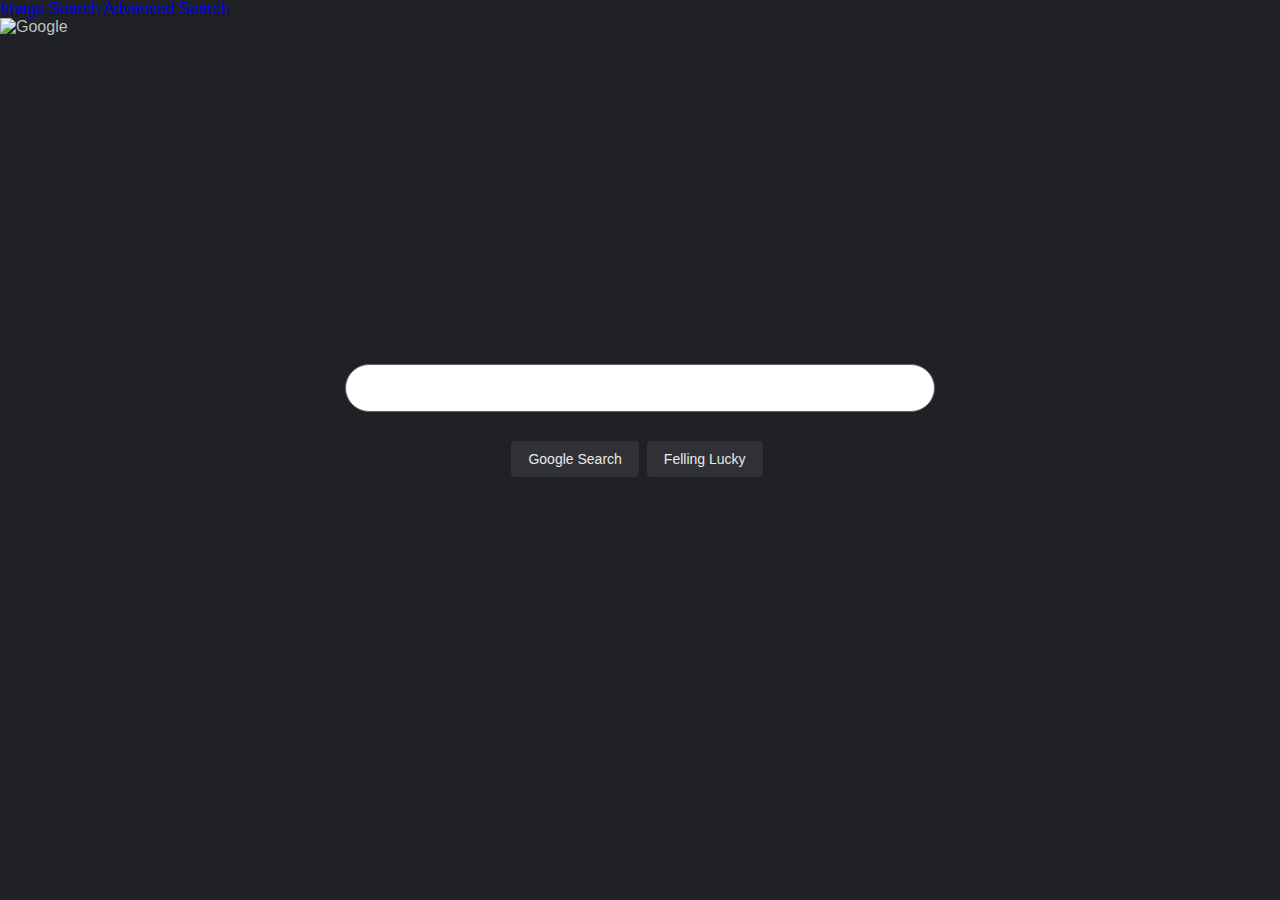
==== search/index.html @ b608d5e7 "first commit" ====
<!DOCTYPE html>
<html lang="en">

<head>
  <title>Search</title>
  <link rel="stylesheet" href="style.css">
</head>

<body>

  <div>
    <a href="/imageSearch.html">Image Search</a>
    <a href="/advancedSearch.html">Advanced Search</a>
  </div>

  
   <img src="/googlelogo_272x92dp.png" alt="Google" class="google-img" width="272" height="92">  
  
  
  <div class="search-container">
    <form action="https://google.com/search">
      <input type="text" name="q" class="search-field">

      <div class="button-container">
        <input class="button" type="submit" value="Google Search">
        <input class="button" type="submit" value="Felling Lucky">
      </div>

    </form>
  </div>
  
</body>

</html>
---- search/style.css ----
body {
    background: #202124;
    margin: 0px;
    height: 100vh;
    font-family: Arial, sans-serif;
  }

.search-container {
    display: flex;
    justify-content: center;
    align-items: center;
    height: 90%;
}

.search-field {
    border: 1px solid #5f6368;
    border-radius: 24px;
    height: 44px;
    width: 584px;
}

.button {
    display: block;
    background-color: #303134;
    border: 1px solid #303134;
    border-radius: 4px;
    color: #e8eaed;
    font-size: 14px;
    margin: 11px 4px;
    padding: 0 16px;
    line-height: 27px;
    height: 36px;
    min-width: 54px;
    text-align: center;
    cursor: pointer
}
.button:hover {
    box-shadow: 0 1px 3px rgba(23,23,23,0.24);
    background-color: #303134;
    border: 1px solid #5f6368;
    color: #e8eaed;
}

.button-container {
    display: flex;
    width: 584px;
    height: 88px;
    justify-content: center;
    padding-top: 18px;
}

.google-img {
    color: #bdc1c6;
    width: 10rem;
}
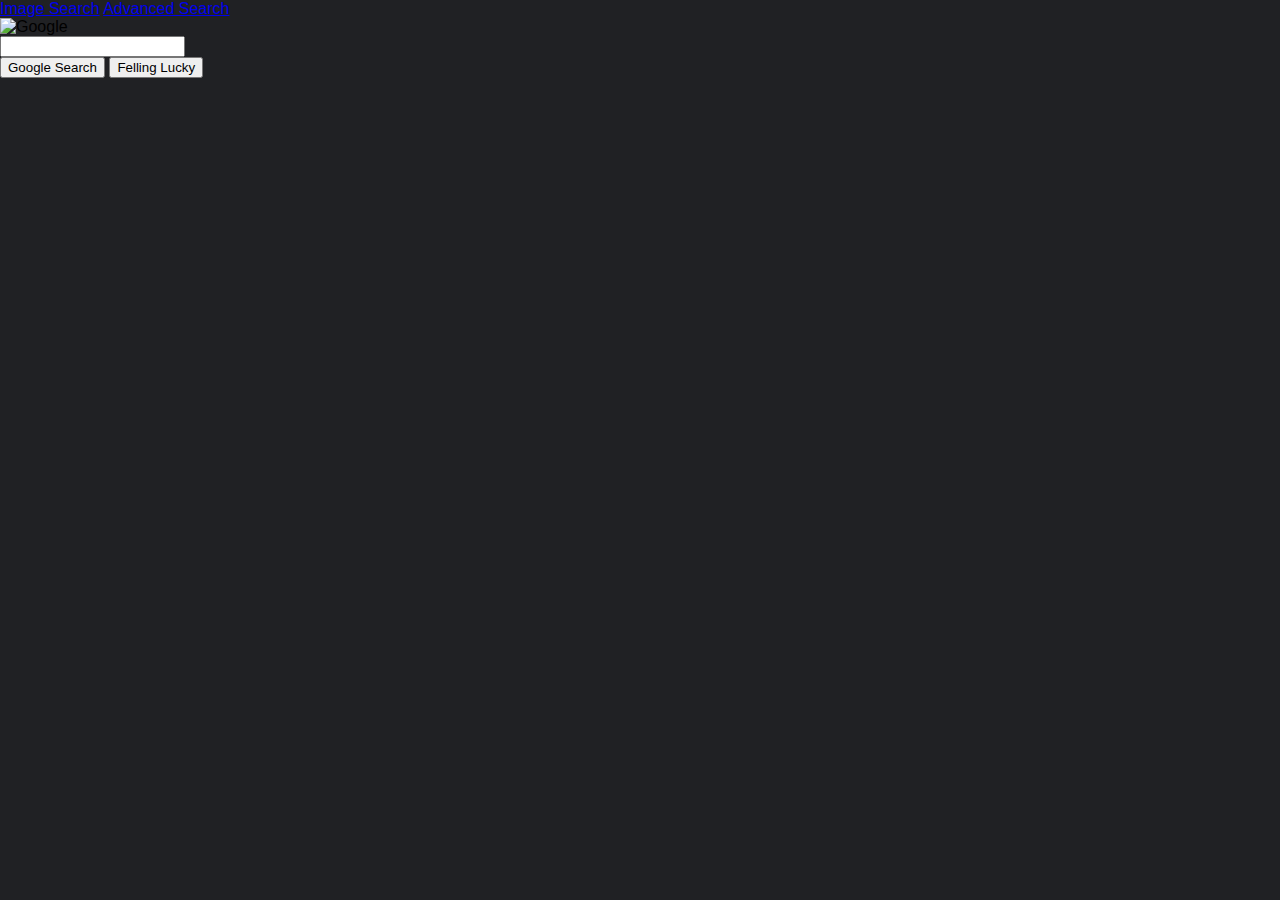
==== commit 55e3c956: "delete CSS properties" ====
--- a/search/index.html
+++ b/search/index.html
@@ -7,18 +7,17 @@
 </head>
 
 <body>
-
   <div>
     <a href="/imageSearch.html">Image Search</a>
     <a href="/advancedSearch.html">Advanced Search</a>
   </div>
 
-  
-   <img src="/googlelogo_272x92dp.png" alt="Google" class="google-img" width="272" height="92">  
-  
-  
   <div class="search-container">
+
+    <img src="/googlelogo_272x92dp.png" alt="Google" class="google-img" width="272" height="92">
+
     <form action="https://google.com/search">
+      
       <input type="text" name="q" class="search-field">
 
       <div class="button-container">
@@ -27,6 +26,7 @@
       </div>
 
     </form>
+
   </div>
   
 </body>
--- a/search/style.css
+++ b/search/style.css
@@ -2,54 +2,4 @@
     background: #202124;
     margin: 0px;
     height: 100vh;
-    font-family: Arial, sans-serif;
-  }
-
-.search-container {
-    display: flex;
-    justify-content: center;
-    align-items: center;
-    height: 90%;
-}
-
-.search-field {
-    border: 1px solid #5f6368;
-    border-radius: 24px;
-    height: 44px;
-    width: 584px;
-}
-
-.button {
-    display: block;
-    background-color: #303134;
-    border: 1px solid #303134;
-    border-radius: 4px;
-    color: #e8eaed;
-    font-size: 14px;
-    margin: 11px 4px;
-    padding: 0 16px;
-    line-height: 27px;
-    height: 36px;
-    min-width: 54px;
-    text-align: center;
-    cursor: pointer
-}
-.button:hover {
-    box-shadow: 0 1px 3px rgba(23,23,23,0.24);
-    background-color: #303134;
-    border: 1px solid #5f6368;
-    color: #e8eaed;
-}
-
-.button-container {
-    display: flex;
-    width: 584px;
-    height: 88px;
-    justify-content: center;
-    padding-top: 18px;
-}
-
-.google-img {
-    color: #bdc1c6;
-    width: 10rem;
-}+    font-family: Arial, sans-serif;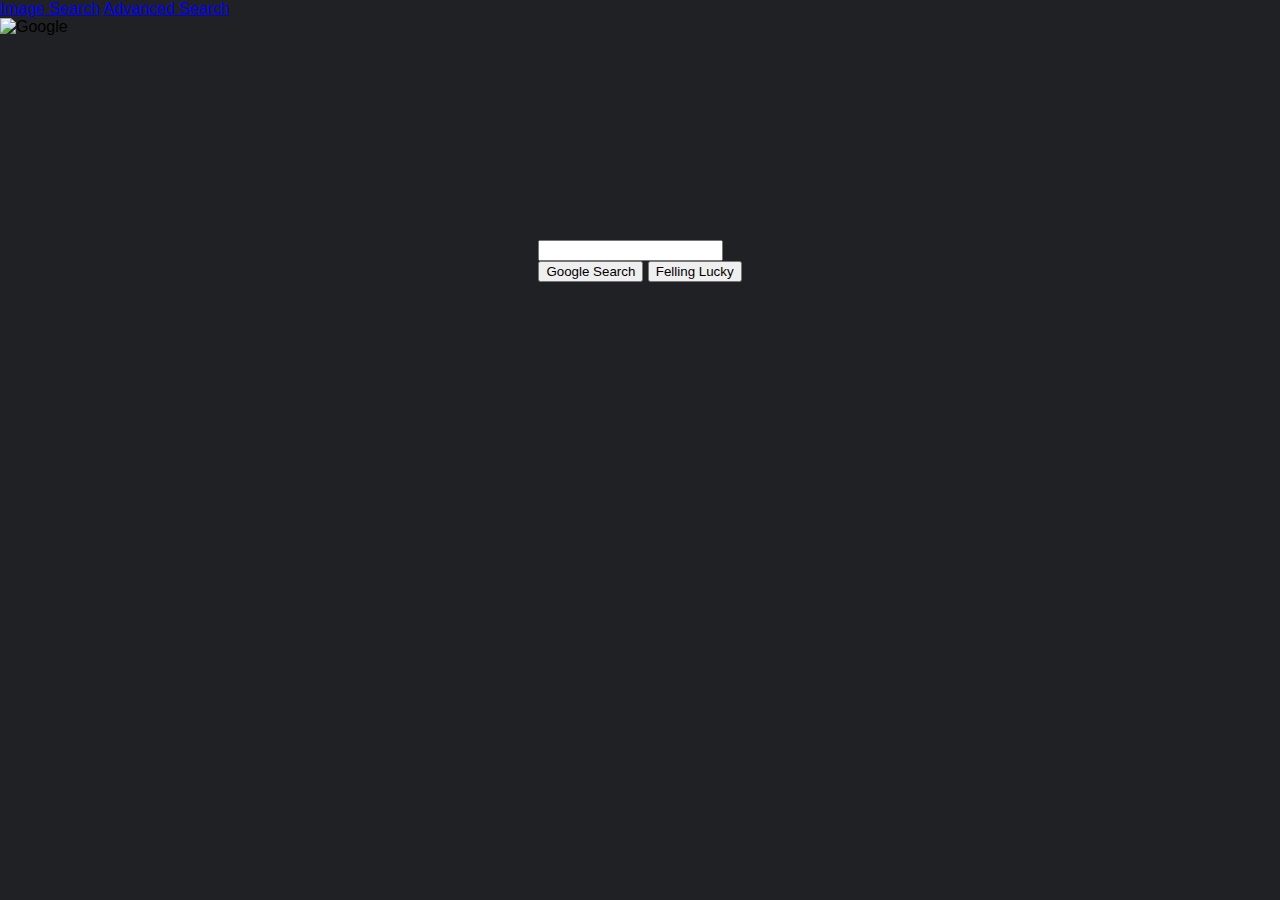
==== commit e95a37eb: "change index.html and style.css files" ====
--- a/search/index.html
+++ b/search/index.html
@@ -12,12 +12,12 @@
     <a href="/advancedSearch.html">Advanced Search</a>
   </div>
 
+  <img src="/googlelogo_272x92dp.png" alt="Google" class="google-img" width="272" height="92">
+
   <div class="search-container">
 
-    <img src="/googlelogo_272x92dp.png" alt="Google" class="google-img" width="272" height="92">
+    <form action="https://google.com/search">
 
-    <form action="https://google.com/search">
-      
       <input type="text" name="q" class="search-field">
 
       <div class="button-container">
--- a/search/style.css
+++ b/search/style.css
@@ -2,4 +2,18 @@
     background: #202124;
     margin: 0px;
     height: 100vh;
-    font-family: Arial, sans-serif;+    font-family: Arial, sans-serif;
+}
+
+.search-container {
+    display: flex;
+    flex-direction: column;
+    align-items: center;
+    justify-content: center;
+    height: 50%;
+}
+
+.search-fild {
+    border-radius: 48px;
+
+}